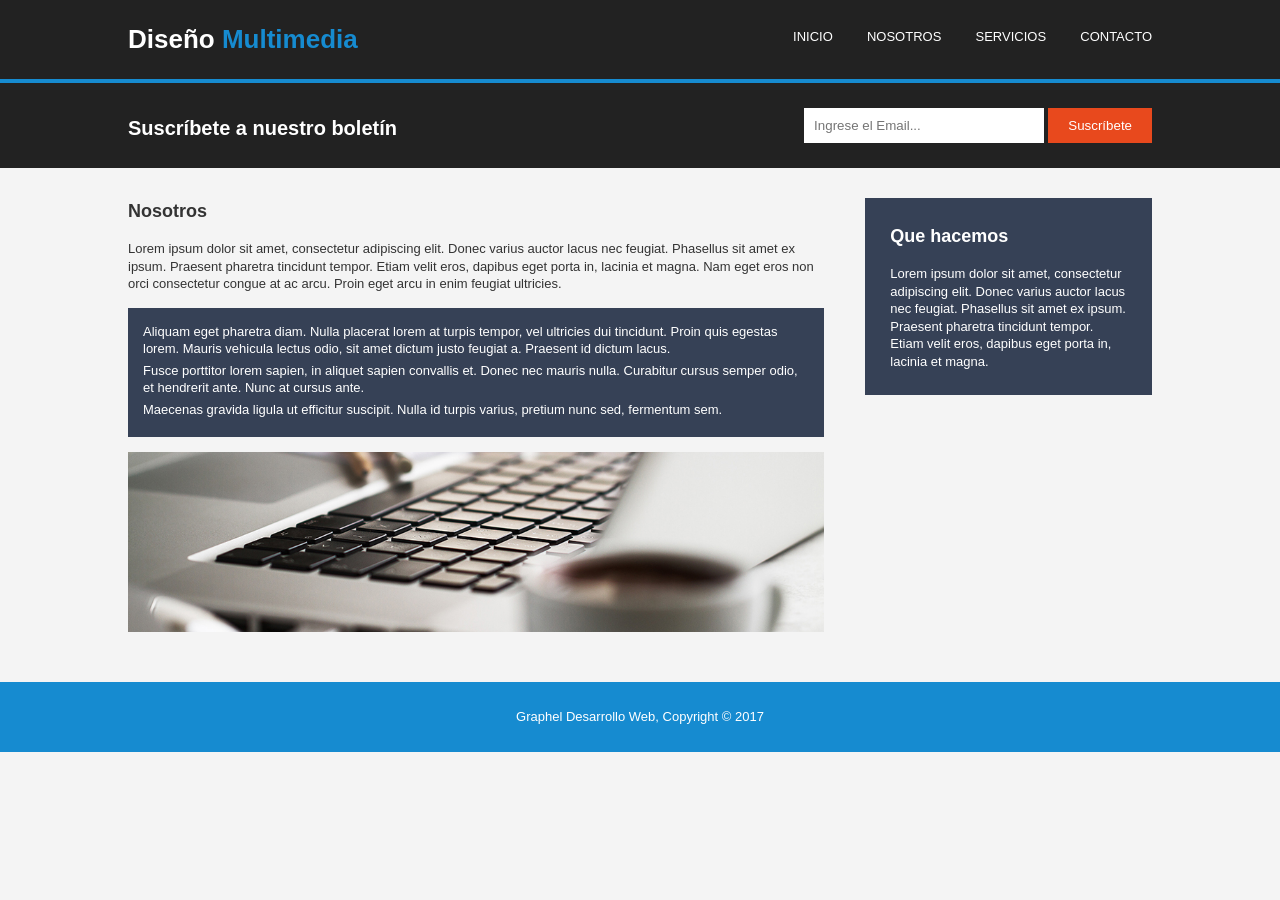
==== nosotros.html @ c9f55e1b "Imagenes" ====
<!DOCTYPE html>
<html lang="es">

<head>
    <meta charset="UTF-8">
    <meta name="viewport" content="width=device-width, initial-scale=1.0">
    <title>Nosotros</title>
    <link rel="stylesheet" href="style.css">
</head>

<body>

    <header>
        <div class="contenedor">
            <h1>Diseño <span>Multimedia</span></h1>

            <nav>
                <a href="index.html">INICIO</a>
                <a href="nosotros.html">NOSOTROS</a>
                <a href="sevicios.html">SERVICIOS</a>
                <a href="contacto.html">CONTACTO</a>
            </nav>
        </div>
    </header>

    <section class="boletin">
        <div class="contenedor">
            <h2>Suscríbete a nuestro boletín</h2>

            <form>
                <input type="email" placeholder="Ingrese el Email...">
                <button type="submit">Suscríbete</button>
            </form>
        </div>
    </section>

    <main class="contenedor">

        <section class="contenido-principal">

            <h2>Nosotros</h2>

            <p>
                Lorem ipsum dolor sit amet, consectetur adipiscing elit.
                Donec varius auctor lacus nec feugiat. Phasellus sit amet
                ex ipsum. Praesent pharetra tincidunt tempor. Etiam velit
                eros, dapibus eget porta in, lacinia et magna. Nam eget eros
                non orci consectetur congue at ac arcu. Proin eget arcu in
                enim feugiat ultricies.
            </p>

            <div class="texto">
                <p>
                    Aliquam eget pharetra diam. Nulla placerat lorem at turpis
                    tempor, vel ultricies dui tincidunt. Proin quis egestas
                    lorem. Mauris vehicula lectus odio, sit amet dictum justo
                    feugiat a. Praesent id dictum lacus.
                </p>

                <p>
                    Fusce porttitor lorem sapien, in aliquet sapien convallis
                    et. Donec nec mauris nulla. Curabitur cursus semper odio,
                    et hendrerit ante. Nunc at cursus ante.
                </p>

                <p>
                    Maecenas gravida ligula ut efficitur suscipit. Nulla id
                    turpis varius, pretium nunc sed, fermentum sem.
                </p>
            </div>

            <img src="cabecera.jpg" alt="Diseño multimedia">

        </section>

        <aside>
            <h2>Que hacemos</h2>

            <p>
                Lorem ipsum dolor sit amet, consectetur adipiscing elit.
                Donec varius auctor lacus nec feugiat. Phasellus sit amet
                ex ipsum. Praesent pharetra tincidunt tempor. Etiam velit
                eros, dapibus eget porta in, lacinia et magna.
            </p>
        </aside>

    </main>

    <footer>
        <p>Graphel Desarrollo Web, Copyright © 2017</p>
    </footer>

</body>
</html>
---- style.css ----
/* CONFIGURACIÓN GENERAL */

* {
    margin: 0;
    padding: 0;
    box-sizing: border-box;
}

body {
    font-family: Arial, Helvetica, sans-serif;
    font-size: 15px;
    line-height: 1.5;
    background-color: #f4f4f4;
    color: #333;
}

.contenedor {
    width: 80%;
    max-width: 1100px;
    margin: auto;
    overflow: hidden;
}


/* CABECERA */

header {
    background-color: #222;
    color: #fff;
    padding: 20px 0 20px;
    border-bottom: 4px solid #168bd0;
}

header h1 {
    float: left;
    font-size: 26px;
    margin: 0;
}

header h1 span {
    color: #168bd0;
}

nav {
    float: right;
    margin-top: 5px;
}

nav a {
    color: #fff;
    text-decoration: none;
    font-size: 13px;
    margin-left: 30px;
}

nav a:hover,
nav a.activo {
    color: #168bd0;
}


/* BOLETÍN */

.boletin {
    background-color: #222;
    color: #fff;
    padding: 25px 0;
}

.boletin h2 {
    float: left;
    font-size: 20px;
    margin-top: 5px;
}

.boletin form {
    float: right;
}

.boletin input {
    width: 240px;
    height: 35px;
    padding: 10px;
    border: none;
}

.boletin button {
    height: 35px;
    padding: 0 20px;
    border: none;
    background-color: #e8491d;
    color: white;
}


/* CONTENIDO */

main {
    padding: 30px 0;
    overflow: hidden;
}


/* COLUMNA PRINCIPAL */

.contenido-principal {
    float: left;
    width: 68%;
}

.contenido-principal h2 {
    font-size: 18px;
    margin-bottom: 15px;
}

.contenido-principal > p {
    font-size: 13px;
    line-height: 1.35;
    margin-bottom: 15px;
}


/* CUADRO AZUL */

.texto {
    background-color: #364156;
    color: white;
    padding: 15px;
    margin: 15px 0;
}

.texto p {
    font-size: 13px;
    line-height: 1.35;
    margin-bottom: 4px;
}


/* IMAGEN */

.contenido-principal img {
    display: block;
    width: 100%;
    height: 180px;
    object-fit: cover;
    margin-top: 10px;
}


/* BARRA LATERAL */

aside {
    float: right;
    width: 28%;
}

aside {
    background-color: #364156;
    color: white;
    padding: 25px;
}

aside h2 {
    font-size: 18px;
    margin-bottom: 15px;
}

aside p {
    font-size: 13px;
    line-height: 1.35;
}


/* SERVICIOS */

.servicio {
    background-color: #e6e6e6;
    border: 1px solid #d8d8d8;
    padding: 25px 15px;
    margin-bottom: 0;
}

.servicio h3 {
    font-size: 17px;
    margin-bottom: 15px;
}

.servicio p {
    font-size: 13px;
    line-height: 1.4;
    margin-bottom: 12px;
}


/* PIE DE PÁGINA */

footer {
    background-color: #168bd0;
    color: white;
    text-align: center;
    padding: 25px 0;
    margin-top: 20px;
    font-size: 13px;
}


/* CELULAR */

@media (max-width: 768px) {

    .contenedor {
        width: 90%;
    }

    header h1 {
        float: none;
        text-align: center;
        margin-bottom: 20px;
    }

    nav {
        float: none;
        text-align: center;
    }

    nav a {
        margin: 0 8px;
    }

    .boletin h2 {
        float: none;
        margin-bottom: 15px;
    }

    .boletin form {
        float: none;
    }

    .contenido-principal,
    aside {
        float: none;
        width: 100%;
    }

    aside {
        margin-top: 20px;
    }
}
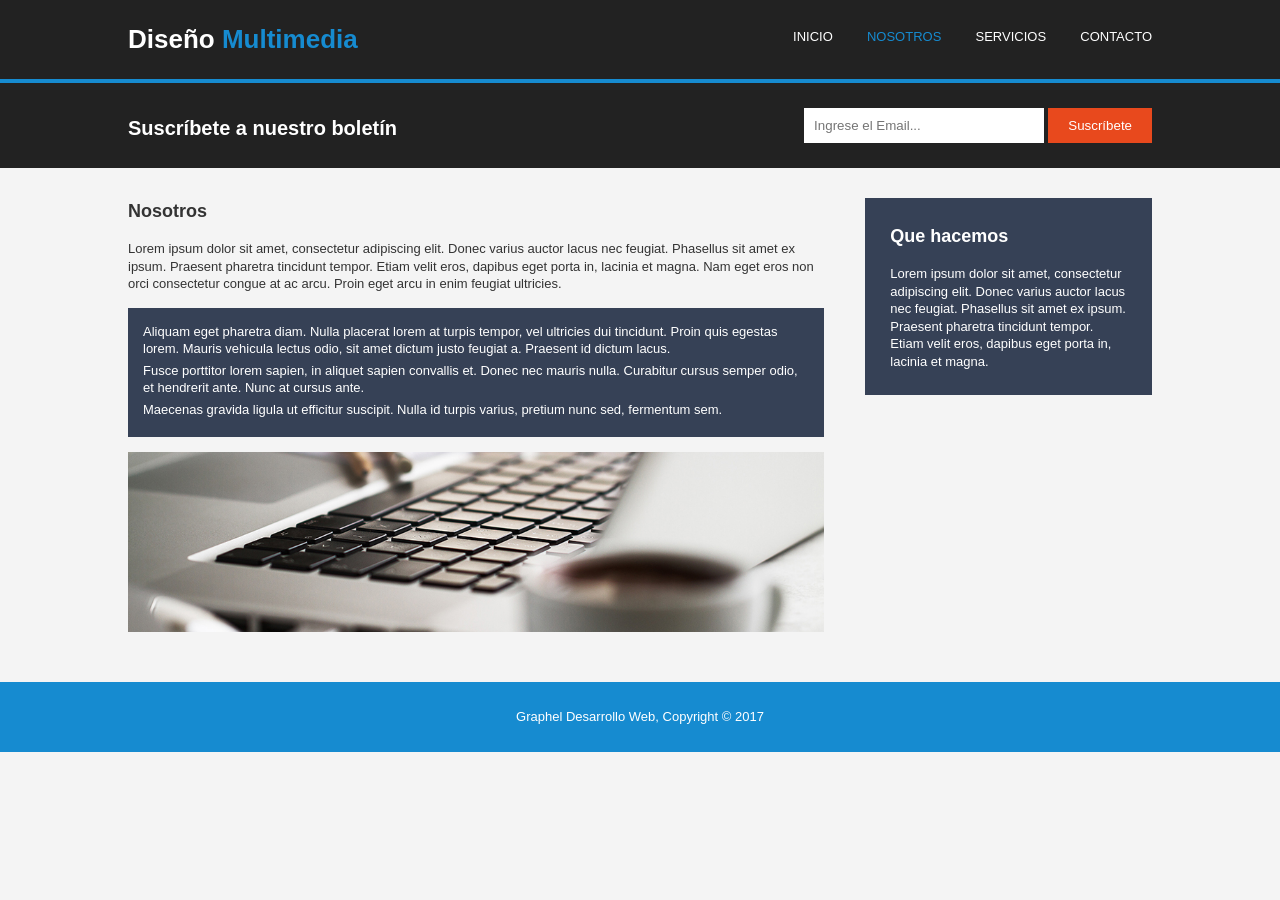
==== commit c2f24c74: "Actualiza Nosotros y Servicios" ====
--- a/nosotros.html
+++ b/nosotros.html
@@ -16,8 +16,8 @@
 
             <nav>
                 <a href="index.html">INICIO</a>
-                <a href="nosotros.html">NOSOTROS</a>
-                <a href="sevicios.html">SERVICIOS</a>
+                <a href="nosotros.html" class="activo">NOSOTROS</a>
+                <a href="servicios.html">SERVICIOS</a>
                 <a href="contacto.html">CONTACTO</a>
             </nav>
         </div>
--- a/style.css
+++ b/style.css
@@ -170,28 +170,25 @@
     line-height: 1.35;
 }
 
-
 /* SERVICIOS */
 
 .servicio {
     background-color: #e6e6e6;
     border: 1px solid #d8d8d8;
-    padding: 25px 15px;
-    margin-bottom: 0;
+    padding: 15px;
+    margin-bottom: 5px;
 }
 
 .servicio h3 {
     font-size: 17px;
-    margin-bottom: 15px;
+    margin-bottom: 10px;
 }
 
 .servicio p {
     font-size: 13px;
     line-height: 1.4;
-    margin-bottom: 12px;
-}
-
-
+    margin-bottom: 8px;
+}
 /* PIE DE PÁGINA */
 
 footer {
